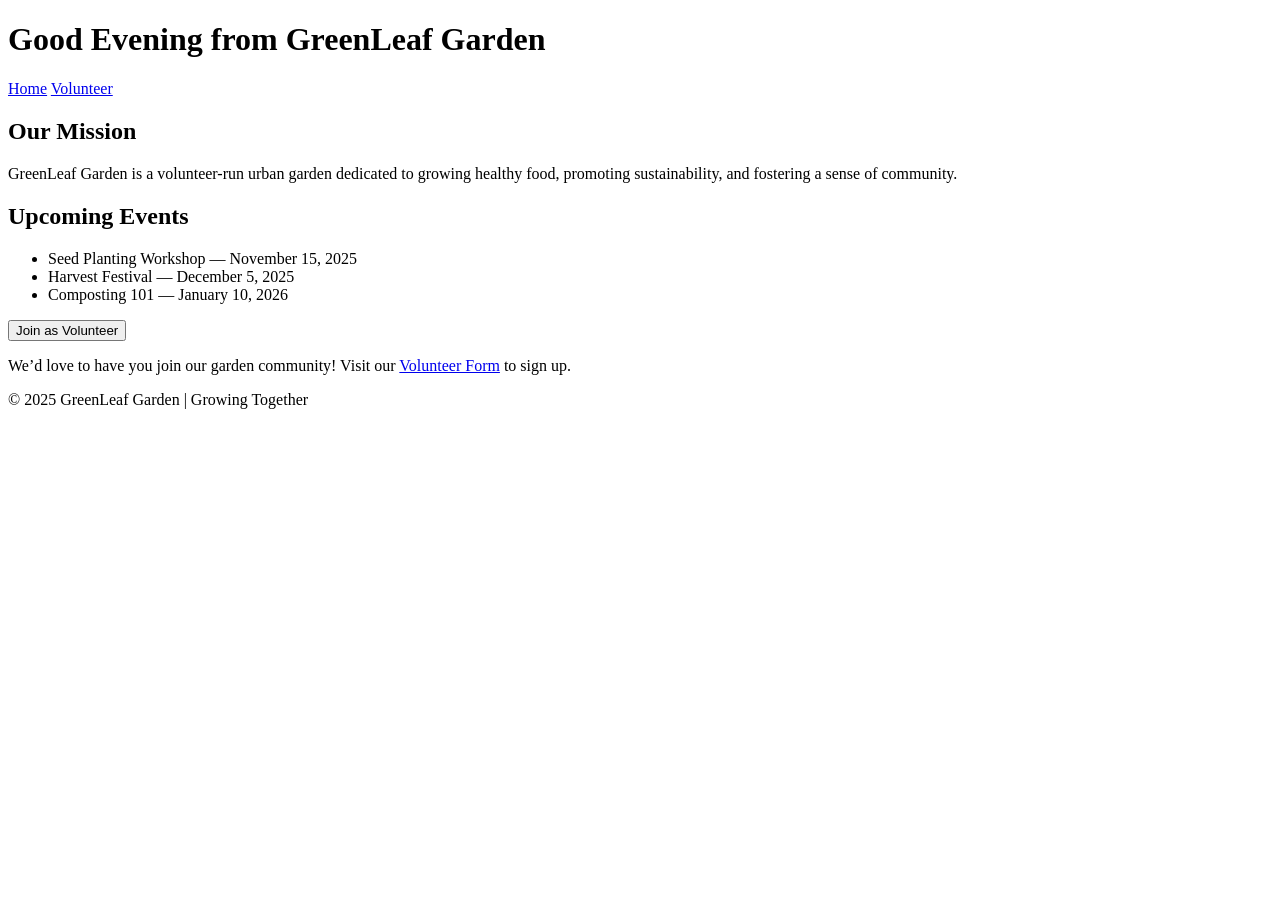
==== index.html @ 8d34cef9 "Add initial HTML structure for GreenLeaf Garden" ====
<!DOCTYPE html>
<html lang="en">
<head>
  <meta charset="UTF-8">
  <meta name="viewport" content="width=device-width, initial-scale=1.0">
  <title>GreenLeaf Garden | Home</title>
  <link rel="stylesheet" href="style.css">
  <script src="https://code.jquery.com/jquery-3.6.0.min.js"></script>
</head>
<body>
  <header>
    <h1 id="greeting">Welcome to GreenLeaf Garden</h1>
    <nav>
      <a href="index.html" class="active">Home</a>
      <a href="about.html">Volunteer</a>
    </nav>
  </header>

  <main>
    <section class="intro">
      <h2>Our Mission</h2>
      <p>
        GreenLeaf Garden is a volunteer-run urban garden dedicated to growing healthy food, 
        promoting sustainability, and fostering a sense of community.
      </p>
    </section>

    <section class="events">
      <h2>Upcoming Events</h2>
      <ul>
        <li> Seed Planting Workshop — November 15, 2025</li>
        <li> Harvest Festival — December 5, 2025</li>
        <li> Composting 101 — January 10, 2026</li>
      </ul>
    </section>

    <section class="cta">
      <button id="joinBtn">Join as Volunteer</button>
      <div id="signupPrompt" class="hidden">
        <p>We’d love to have you join our garden community! Visit our 
          <a href="about.html">Volunteer Form</a> to sign up.</p>
      </div>
    </section>
  </main>

  <footer>
    <p>&copy; 2025 GreenLeaf Garden | Growing Together </p>
  </footer>

  <script>
    // Dynamic greeting
    $(document).ready(function() {
      const hour = new Date().getHours();
      let greeting;
      if (hour < 12) greeting = "Good Morning";
      else if (hour < 18) greeting = "Good Afternoon";
      else greeting = "Good Evening";
      $("#greeting").text(`${greeting} from GreenLeaf Garden`);

      // CTA button interaction
      $("#joinBtn").click(function() {
        $("#signupPrompt").slideToggle();
      });
    });
  </script>
</body>
</html>
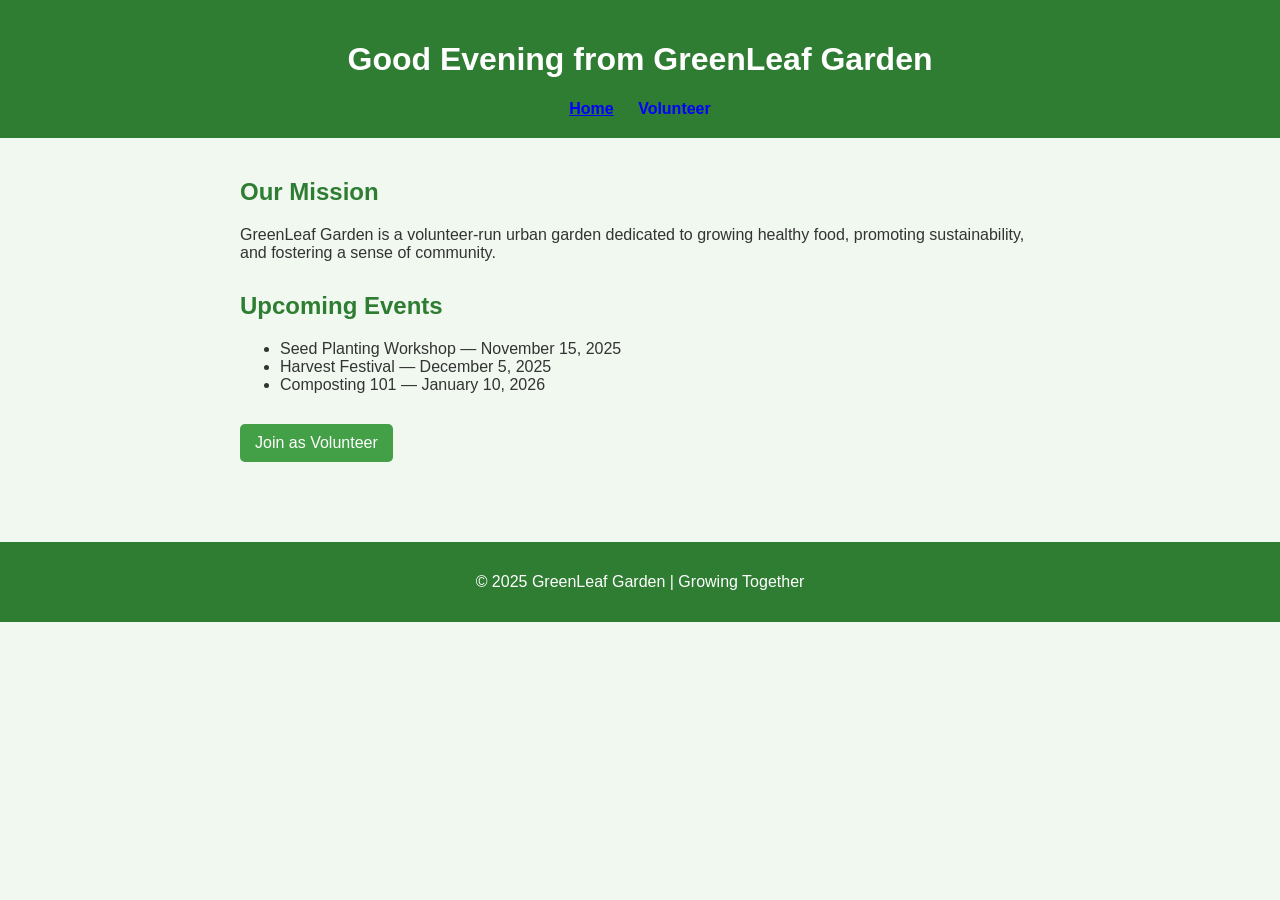
==== commit 635f5965: "Update index.html" ====
--- a/index.html
+++ b/index.html
@@ -12,7 +12,7 @@
     <h1 id="greeting">Welcome to GreenLeaf Garden</h1>
     <nav>
       <a href="index.html" class="active">Home</a>
-      <a href="about.html">Volunteer</a>
+      <a href="About.html">Volunteer</a>
     </nav>
   </header>
 
--- a/style.css
+++ b/style.css
@@ -0,0 +1,76 @@
+body {
+  font-family: "Segoe UI", Arial, sans-serif;
+  margin: 0;
+  background-color: #f0f8f0;
+  color: #333;
+}
+
+header {
+  background-color: #2e7d32;
+  color: white;
+  padding: 20px;
+  text-align: center;
+}
+
+nav a {
+  color: blue;
+  margin: 0 10px;
+  text-decoration: none;
+  font-weight: bold;
+}
+
+nav a.active {
+  text-decoration: underline;
+}
+
+main {
+  padding: 20px;
+  max-width: 800px;
+  margin: auto;
+}
+
+section {
+  margin-bottom: 30px;
+}
+
+h2 {
+  color: #2e7d32;
+}
+
+button {
+  background-color: #43a047;
+  color: white;
+  border: none;
+  padding: 10px 15px;
+  border-radius: 5px;
+  cursor: pointer;
+  font-size: 16px;
+}
+
+button:hover {
+  background-color: #388e3c;
+}
+
+.hidden {
+  display: none;
+}
+
+footer {
+  background: #2e7d32;
+  color: white;
+  text-align: center;
+  padding: 15px;
+  margin-top: 30px;
+}
+
+input, select {
+  width: 100%;
+  padding: 8px;
+  margin: 8px 0;
+  border: 1px solid #ccc;
+  border-radius: 5px;
+}
+
+.consent {
+  margin-top: 10px;
+}
